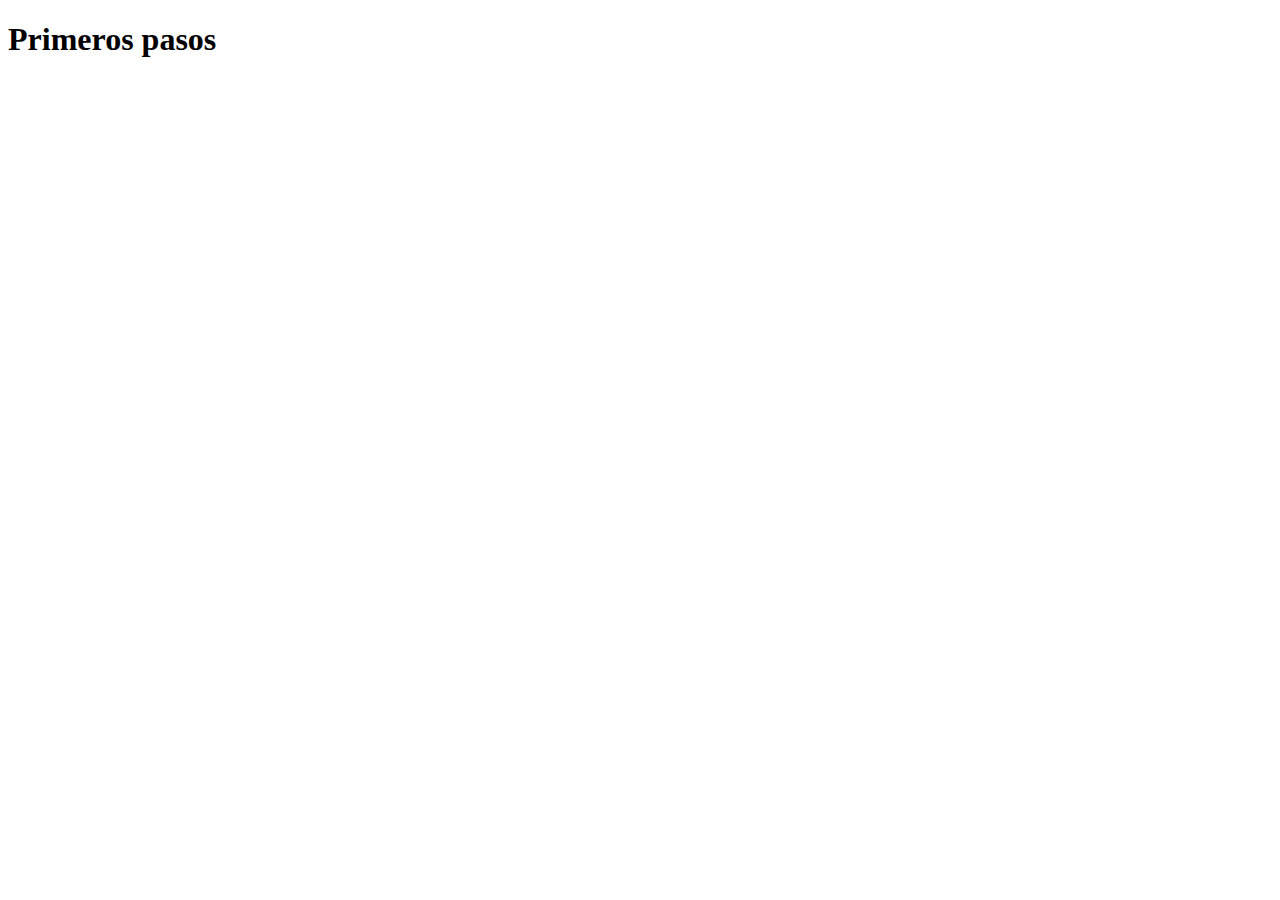
==== index.html @ 38d052cb "Creación de título" ====
<!DOCTYPE html>
<html lang="en">
<head>
    <meta charset="UTF-8">
    <meta name="viewport" content="width=device-width, initial-scale=1.0">
    <title>Primeros Pasos</title>
</head>
<body>
    <header></header>
    <h1>Primeros pasos</h1>
    <main></main>
    <footer></footer>
</body>
</html>
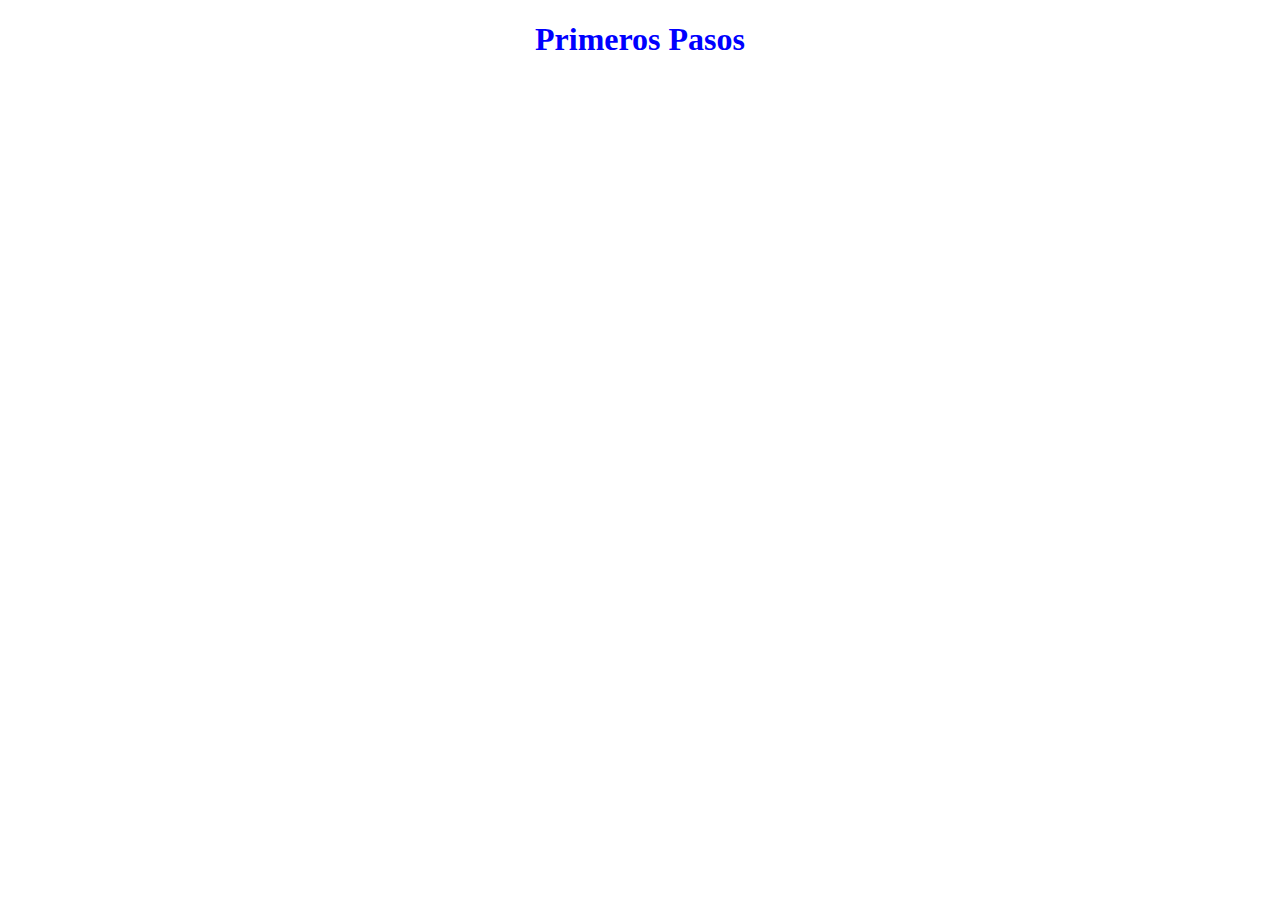
==== commit 76d3db84: "Creación de los estilos CSS" ====
--- a/index.html
+++ b/index.html
@@ -3,11 +3,15 @@
 <head>
     <meta charset="UTF-8">
     <meta name="viewport" content="width=device-width, initial-scale=1.0">
+    <!-- en el header: etiqueta LINK -->
+    <link rel="stylesheet" href="./src/css/style.css">
     <title>Primeros Pasos</title>
 </head>
 <body>
-    <header></header>
-    <h1>Primeros pasos</h1>
+    <header>
+    <h1>primeros pasos</h1>
+   <!--  h1 tex-aling: center, color: blue -->
+    </header>
     <main></main>
     <footer></footer>
 </body>
--- a/src/css/style.css
+++ b/src/css/style.css
@@ -0,0 +1,5 @@
+h1{
+    text-align: center;
+    color: blue;
+    text-transform: capitalize;
+}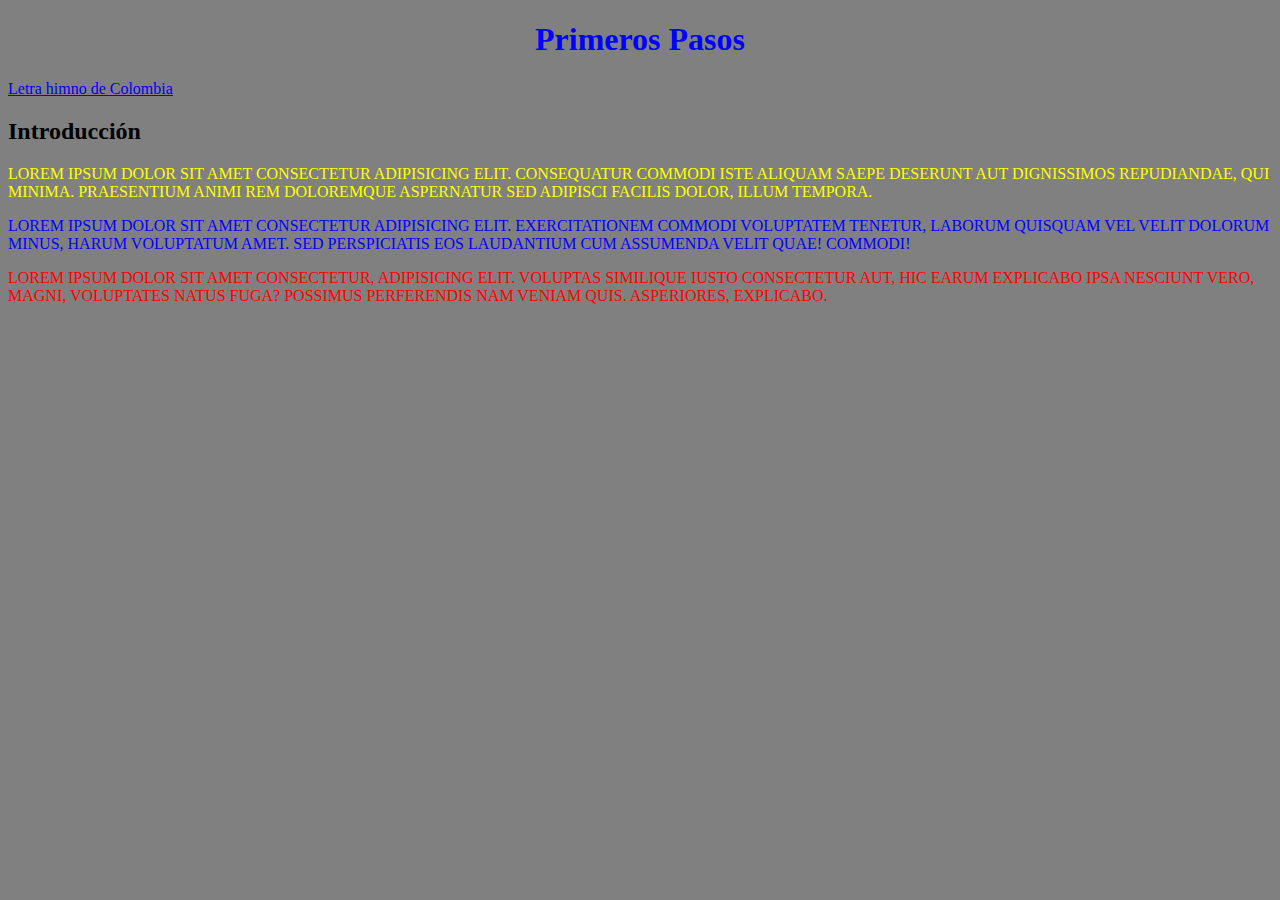
==== commit 6dab3fc5: "Modificaciones Himno" ====
--- a/index.html
+++ b/index.html
@@ -11,8 +11,16 @@
     <header>
     <h1>primeros pasos</h1>
    <!--  h1 tex-aling: center, color: blue -->
+        <nav>
+            <a href="./src/pages/himno.html">Letra himno de Colombia</a>
+        </nav>
     </header>
-    <main></main>
+    <main>
+        <h2>Introducción</h2>
+        <p class="transformarTextoEnMayuscula" id ="parrafo1">Lorem ipsum dolor sit amet consectetur adipisicing elit. Consequatur commodi iste aliquam saepe deserunt aut dignissimos repudiandae, qui minima. Praesentium animi rem doloremque aspernatur sed adipisci facilis dolor, illum tempora.</p>
+        <p class="transformarTextoEnMayuscula" id="parrafo2">Lorem ipsum dolor sit amet consectetur adipisicing elit. Exercitationem commodi voluptatem tenetur, laborum quisquam vel velit dolorum minus, harum voluptatum amet. Sed perspiciatis eos laudantium cum assumenda velit quae! Commodi!</p>
+        <p class="transformarTextoEnMayuscula" id="parrafo3">Lorem ipsum dolor sit amet consectetur, adipisicing elit. Voluptas similique iusto consectetur aut, hic earum explicabo ipsa nesciunt vero, magni, voluptates natus fuga? Possimus perferendis nam veniam quis. Asperiores, explicabo.</p>
+    </main>
     <footer></footer>
 </body>
 </html>--- a/src/css/style.css
+++ b/src/css/style.css
@@ -1,5 +1,26 @@
+body{
+    background-color: gray;
+}
+
 h1{
     text-align: center;
     color: blue;
     text-transform: capitalize;
-}+}
+
+#parrafo1{
+    color: yellow;
+    text-transform:uppercase;
+}
+
+
+#parrafo2{
+    color:blue
+}
+
+#parrafo3{
+    color:red
+}
+.transformarTextoEnMayuscula{
+    text-transform: uppercase;
+}
